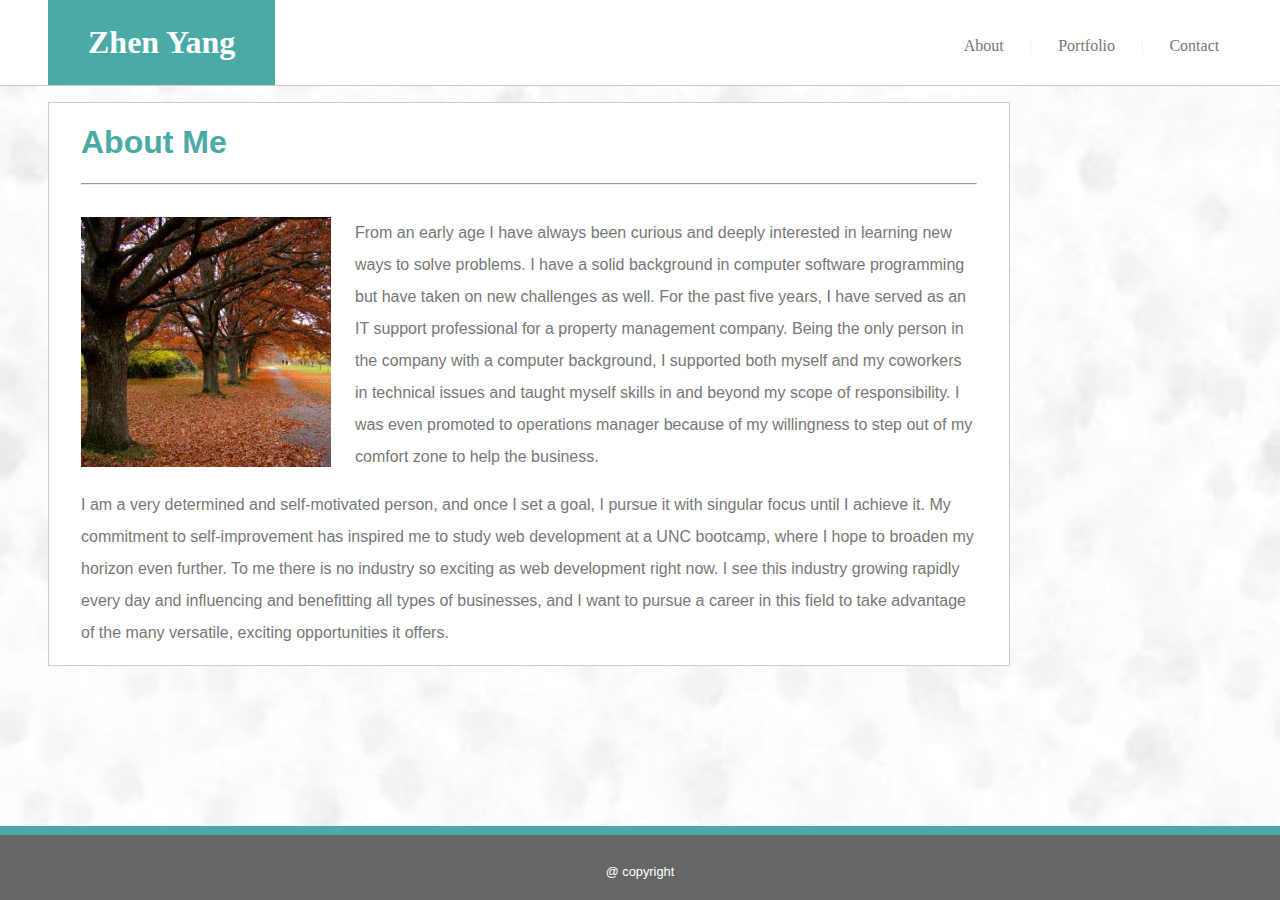
==== index.html @ 0e77e7a6 "Initial commit. Copied files from basic portfolio. Change index.html style for 980px screen and abov" ====
<!DOCTYPE html>
<html lang="en">
<head>
    <meta charset="UTF-8">
    <meta name="viewport" content="width=device-width, initial-scale=1.0">
    <meta http-equiv="X-UA-Compatible" content="ie=edge">
    <title>Basic Portfolio</title>
    
    <link rel="stylesheet" type="text/css" href="assets/css/style.css">
</head>
<body>
    
    <header>
        <div class="header-content">
            <div class="name">Zhen Yang</div>
            <ul class="nav">
                <li><a href="index.html">About</a></li>
                <li><a href="#" style="color:#efefef;">|</a></li>
                <li><a href="portfolio.html">Portfolio</a></li>
                <li><a href="#" style="color:#efefef;">|</a></li>
                <li><a href="contact.html">Contact</a></li>
            </ul> 
        </div>  <!-- end header content -->
    </header>
    
    <div class="main-content">
        <section>
            <h1>About Me</h1>
            <hr class="main-hr">
            <article>
                <img src="assets/images/me.jpg" width="250" height="250" class="me-img" alt="image of me">
                <p class="about-me">From an early age I have always been curious and deeply interested in learning new ways to solve problems. I have a solid background in computer software programming but have taken on new challenges as well. For the past five years, I have served as an IT support professional for a property management company. Being the only person in the company with a computer background, I supported both myself and my coworkers in technical issues and taught myself skills in and beyond my scope of responsibility. I was even promoted to operations manager because of my willingness to step out of my comfort zone to help the business. </p>               
                <p class="about-me">I am a very determined and self-motivated person, and once I set a goal, I pursue it with singular focus until I achieve it. My commitment to self-improvement has inspired me to study web development at a UNC bootcamp, where I hope to broaden my horizon even further. To me there is no industry so exciting as web development right now. I see this industry growing rapidly every day and influencing and benefitting all types of businesses, and I want to pursue a career in this field to take advantage of the many versatile, exciting opportunities it offers.</p>
            </article>
        </section>
       
    </div>  <!-- end main content -->

    <footer>
        <div class="footer-content">@ copyright</div>
    </footer>
 
</body>
</html>
---- assets/css/style.css ----
body {
    color: #777777;
    font-family: 'Arial', 'Helvetica Neue', Helvetica, sans-serif;
    background-image: url("../images/wet_snow.png");
    background-repeat: no-repeat;
    background-position: center;
    background-size: cover;
    margin: 0;
    padding: 0;
    width:100%;
    height: 100%;
}

/* ------------- Header ----------- */
header {
    background-color: #ffffff;
    font-family: 'Georgia', Times, 'Times New Roman', serif;
    width: 100% !important;
    border-bottom: 1px solid #cccccc;
    margin: 0;
}

.header-content {
    margin: 0 3rem; 
    overflow: hidden;
}

.name {
    display: inline-block;
    float:left;
    background-color: #4aaaa5;
    color: #ffffff;
    font-size: 2rem;
    font-weight: bold;
    padding: 1.5rem 2.5rem;
}

.nav {
    list-style:none;
    padding: 1.3rem 0 0 0;
    float: right;
}
.nav li {
    float:left;
    margin: 0 0.8rem;
}
.nav li a {
    color:#777777;
    text-decoration:none
}
.nav a:hover {
    color:#4aaaa5;
    font-weight: bold;
}

/* ------------- Main Content Area  ----------- */
.main-content {
    display: block;
    clear: both;
    background-color: #ffffff;
    width: 75%;
    margin: 1rem 3rem;
    overflow: auto;
    border: 1px solid #cccccc;
    margin-bottom: 5.5rem; /* end above the sticky footer */
}

/* ------------- Section and Section Header ----------- */
section {
    margin: 1rem auto;
    padding: 0 2rem;
}

section h1 {
    color: #4aaaa5;
}

.main-hr {
    background-color: #efefef;
}

/* ------------------ Article -----------------*/
article {
    margin: 2rem 0 0 0;
}

/* ------------- Footer ----------- */

footer {
    position: fixed;
    bottom: 0;
    width: 100%;
    display: block;
    clear: both;
    border-top: 0.6rem solid #4aaaa5;
    margin-top: 1rem;
}

.footer-content {
    background-color: #666666;
    text-align: center;
    color: #ffffff;
    width: 100%;
    font-size: 0.8rem;
    padding: 1.8rem 0 1.3rem 0;
} 

/* ---------- index.html specific rules -------------- */
.me-img {
    float: left;
    padding-right: 1.5rem;
}

.about-me {
    font-size: 1rem;
    line-height: 2rem;
}

/* ---------- portfolio.html specific rules -------------- */
.img-row {
    display: block;
    padding: 10px 25px;
    margin: 30px auto;
}

.img-container {
    display: inline-block;
    position: relative;
    margin: 0 35px;
}

.img-caption {
    position: absolute;
    left: 0;
    bottom: 12px;
    width: 100%;
    height: 35px;
    font-size: 16px;
    text-align: center;
    color: #ffffff;
    background-color: #4aaaa5;
    padding-top: 12px;
}

/* --------------- contact.htl specific rules --------------*/
.contact-form {
    margin-bottom: 20px;
}

input {
    width: 100%;
    height: 24px;
    margin-bottom: 18px;
    border: 1px solid #cccccc;
}

.input-msg {
    height: 140px;
    
}

.input-submit {
    background-color: #4aaaa5;
    color: #ffffff;
    font-size: 18px;
    width: 100px;
    height: 40px;
    padding: auto 20px;
    text-align: center;
    cursor: pointer;
}

.input-submit:hover {
    background-color: #ffffff;
    color: #4aaaa5;
    font-weight: bold;
}
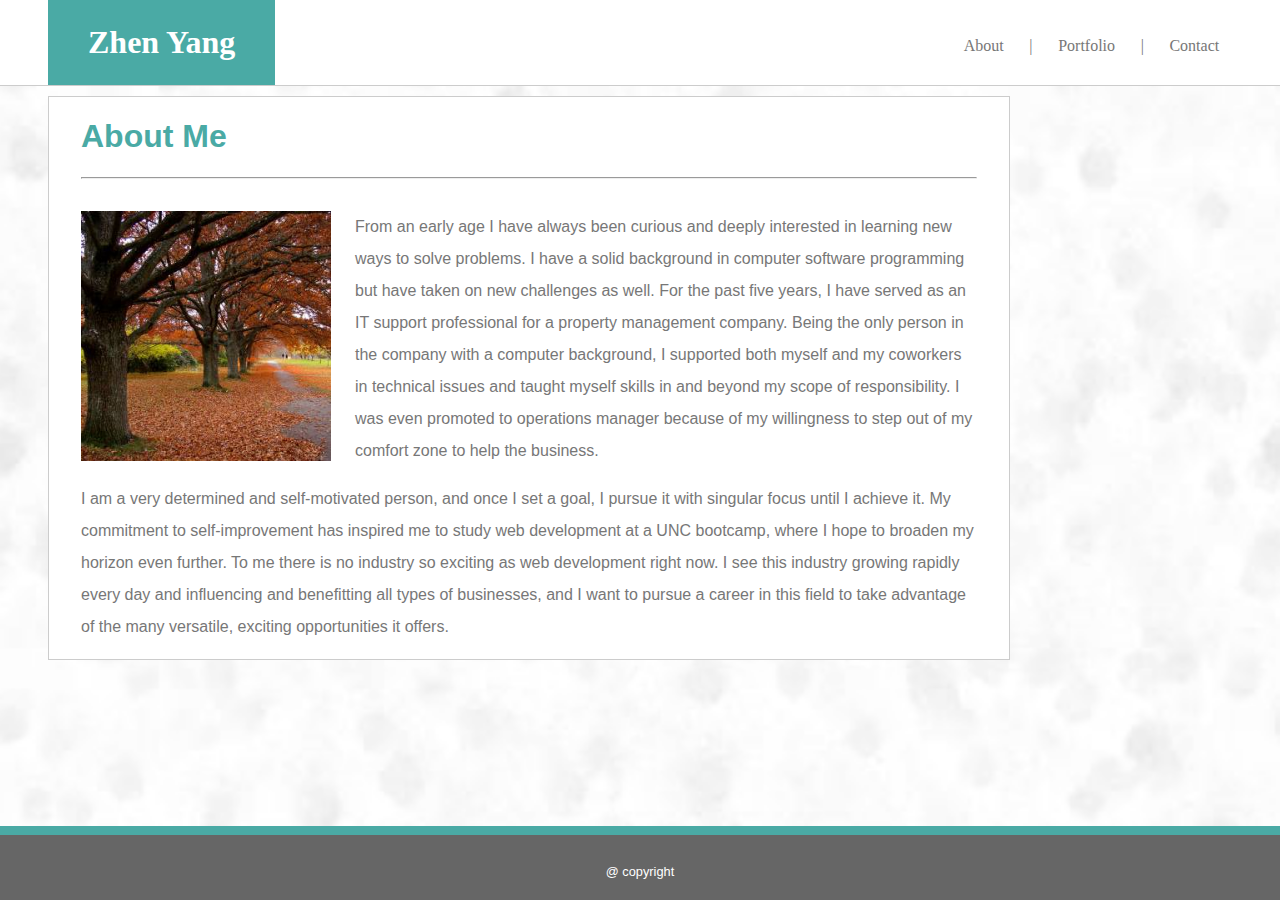
==== commit 6ad0e462: "Modified style.css, make sticky head z index higher" ====
--- a/index.html
+++ b/index.html
@@ -15,9 +15,9 @@
             <div class="name">Zhen Yang</div>
             <ul class="nav">
                 <li><a href="index.html">About</a></li>
-                <li><a href="#" style="color:#efefef;">|</a></li>
+                <li><a href="#" class="sepbar">|</a></li>
                 <li><a href="portfolio.html">Portfolio</a></li>
-                <li><a href="#" style="color:#efefef;">|</a></li>
+                <li><a href="#" class="sepbar">|</a></li>
                 <li><a href="contact.html">Contact</a></li>
             </ul> 
         </div>  <!-- end header content -->
--- a/assets/css/style.css
+++ b/assets/css/style.css
@@ -9,6 +9,7 @@
     padding: 0;
     width:100%;
     height: 100%;
+    position: relative;
 }
 
 /* ------------- Header ----------- */
@@ -18,6 +19,9 @@
     width: 100% !important;
     border-bottom: 1px solid #cccccc;
     margin: 0;
+    position: fixed;
+    top: 0;
+    z-index: 2;
 }
 
 .header-content {
@@ -40,14 +44,21 @@
     padding: 1.3rem 0 0 0;
     float: right;
 }
+
+.sepbar {
+    color:#efefef;
+}
+
 .nav li {
     float:left;
     margin: 0 0.8rem;
 }
+
 .nav li a {
     color:#777777;
     text-decoration:none
 }
+
 .nav a:hover {
     color:#4aaaa5;
     font-weight: bold;
@@ -59,10 +70,10 @@
     clear: both;
     background-color: #ffffff;
     width: 75%;
-    margin: 1rem 3rem;
+    margin: 6rem 3rem 5.5rem 3rem; /* main content in between sticky header and footer */
     overflow: auto;
     border: 1px solid #cccccc;
-    margin-bottom: 5.5rem; /* end above the sticky footer */
+
 }
 
 /* ------------- Section and Section Header ----------- */
@@ -118,54 +129,58 @@
 
 /* ---------- portfolio.html specific rules -------------- */
 .img-row {
-    display: block;
-    padding: 10px 25px;
-    margin: 30px auto;
+    display: flex;
+    align-items: center;
+    justify-content: space-between;
+    margin: 2rem auto;
 }
 
 .img-container {
     display: inline-block;
+    width: 40%;
     position: relative;
-    margin: 0 35px;
+}
+
+.img-container img {
+    width: 100%;
+    height: auto;
 }
 
 .img-caption {
     position: absolute;
     left: 0;
-    bottom: 12px;
-    width: 100%;
-    height: 35px;
-    font-size: 16px;
+    right: 0;
+    bottom: 1rem;
+    width: 100%;
+    height: 3rem;
+    font-size: 1rem;
     text-align: center;
     color: #ffffff;
     background-color: #4aaaa5;
-    padding-top: 12px;
-}
-
-/* --------------- contact.htl specific rules --------------*/
-.contact-form {
-    margin-bottom: 20px;
-}
-
+    padding-top: 1.5rem;
+} 
+
+/* --------------- contact.html specific rules --------------*/
 input {
     width: 100%;
-    height: 24px;
-    margin-bottom: 18px;
+    height: 1.8rem;
+    margin-bottom: 1.5rem;
     border: 1px solid #cccccc;
 }
 
 .input-msg {
-    height: 140px;
+    height: 8rem;
     
 }
 
 .input-submit {
     background-color: #4aaaa5;
     color: #ffffff;
-    font-size: 18px;
+    font-size: 1.1rem;
+    font-weight: bold;
     width: 100px;
-    height: 40px;
-    padding: auto 20px;
+    height: 3rem;
+    padding: auto 2rem;
     text-align: center;
     cursor: pointer;
 }
@@ -175,3 +190,100 @@
     color: #4aaaa5;
     font-weight: bold;
 }
+
+/* ------------ Screen size up to 768px ---------------- */
+@media screen and (max-width: 768px) {
+
+    .name {
+        /* smaller size and padding */
+        font-size: 1.5rem; 
+        padding: 1.2rem 2rem;
+    }
+
+    .sepbar {
+        /* Do not show separate bars to save space */
+        display: none;
+    }
+
+    .main-content {
+        /* Content occupies more space */
+        width: 95%;
+        margin: 6rem auto 5.5rem auto;
+    }
+
+    .img-container {
+        /* Images occupies more space. This will make the space between images smaller */
+        width: 45%;
+    }
+    
+    .img-caption {
+        /* Smaller caption */
+        height: 2rem;
+        padding-top: 1rem;
+    } 
+}
+
+/* ------------ Screen size up to 640px ---------------- */
+@media screen and (max-width: 640px) {
+
+    header {
+        /* header not sticky in small screens */
+        position: static; 
+        text-align: center;
+    }
+
+    .header-content {
+        /* Occupies all space available */
+        margin: 0;
+    }
+
+    .name {
+        display: block;
+        width: 100%;
+        float: none;
+        padding: 1.5rem 0;
+    }
+    
+    .nav {
+        /* Separate line for navbar */
+        clear: both;
+        padding: 0.5rem 0;
+        float: none;
+        display: flex;
+        align-items: center;
+        justify-content: center;
+    }
+    
+    .nav li {
+        /* Navbar items closer */
+        margin: 0 0.2rem;
+        text-align: center;
+    }
+
+    .main-content {
+        /* Header not sticky, need to adjust margin top */
+        margin: 1rem auto 5.5rem auto;
+    }
+
+    .me-img {
+        /* Image in separate line */
+        display: block;
+        width: 100%;
+        height: auto;
+        padding: 1em;
+    }
+    
+    .img-row {
+        /* One image a row */
+        display: inline;
+    }
+
+    .img-container {
+        /* One image a row */
+        display: block;
+        clear: both;
+        width: 95%;
+        margin-bottom: 2rem;
+    }
+
+}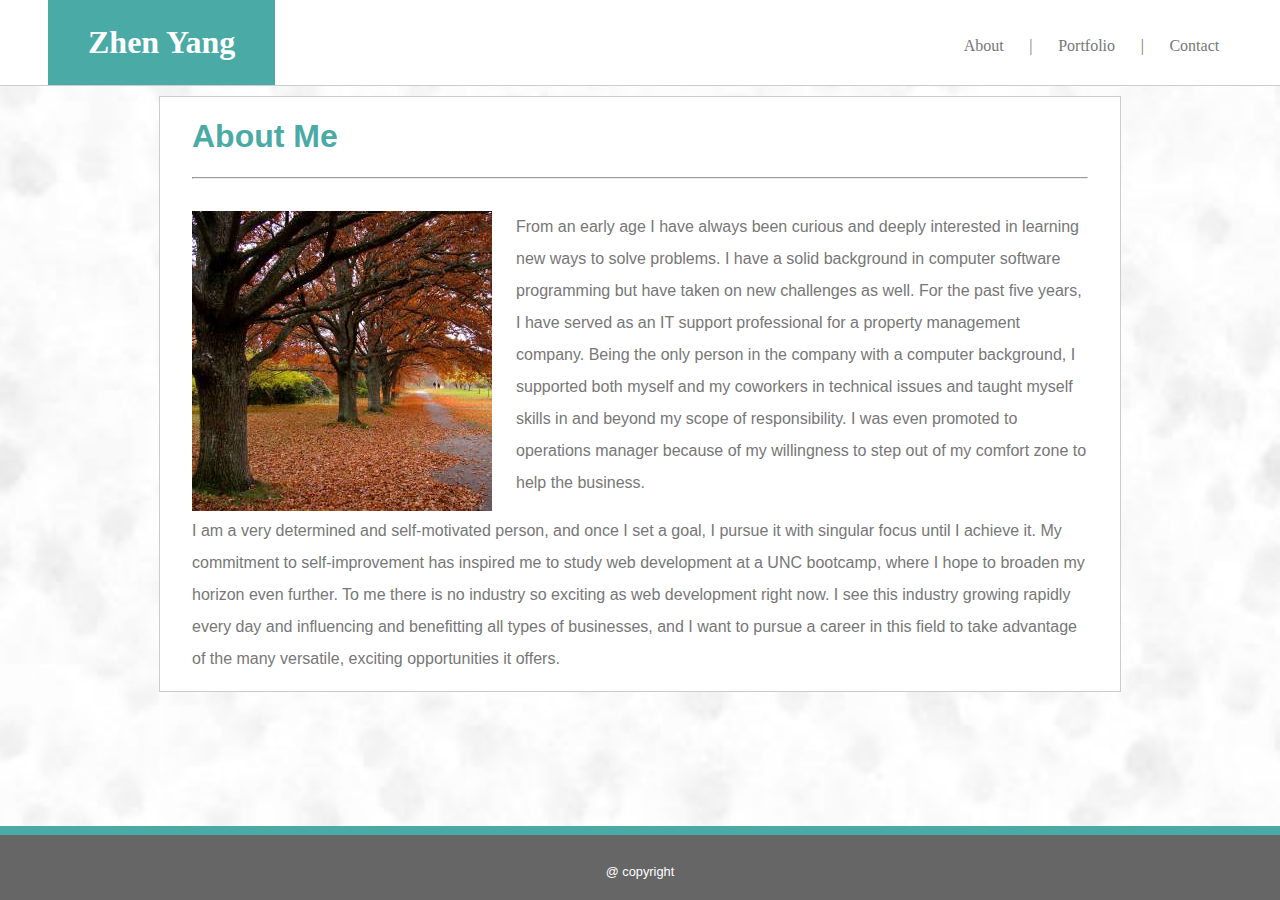
==== commit 7c8b01e8: "Cleaned up code. Added media query for 980 screen" ====
--- a/index.html
+++ b/index.html
@@ -4,7 +4,7 @@
     <meta charset="UTF-8">
     <meta name="viewport" content="width=device-width, initial-scale=1.0">
     <meta http-equiv="X-UA-Compatible" content="ie=edge">
-    <title>Basic Portfolio</title>
+    <title>Responsive Portfolio About Me</title>
     
     <link rel="stylesheet" type="text/css" href="assets/css/style.css">
 </head>
@@ -21,14 +21,15 @@
                 <li><a href="contact.html">Contact</a></li>
             </ul> 
         </div>  <!-- end header content -->
-    </header>
+    </header> <!-- end header -->
     
     <div class="main-content">
         <section>
             <h1>About Me</h1>
             <hr class="main-hr">
+
             <article>
-                <img src="assets/images/me.jpg" width="250" height="250" class="me-img" alt="image of me">
+                <img src="assets/images/me.jpg" class="me-img" alt="image of me">
                 <p class="about-me">From an early age I have always been curious and deeply interested in learning new ways to solve problems. I have a solid background in computer software programming but have taken on new challenges as well. For the past five years, I have served as an IT support professional for a property management company. Being the only person in the company with a computer background, I supported both myself and my coworkers in technical issues and taught myself skills in and beyond my scope of responsibility. I was even promoted to operations manager because of my willingness to step out of my comfort zone to help the business. </p>               
                 <p class="about-me">I am a very determined and self-motivated person, and once I set a goal, I pursue it with singular focus until I achieve it. My commitment to self-improvement has inspired me to study web development at a UNC bootcamp, where I hope to broaden my horizon even further. To me there is no industry so exciting as web development right now. I see this industry growing rapidly every day and influencing and benefitting all types of businesses, and I want to pursue a career in this field to take advantage of the many versatile, exciting opportunities it offers.</p>
             </article>
@@ -38,7 +39,7 @@
 
     <footer>
         <div class="footer-content">@ copyright</div>
-    </footer>
+    </footer> <!-- end footer -->
  
 </body>
 </html>
--- a/assets/css/style.css
+++ b/assets/css/style.css
@@ -21,7 +21,7 @@
     margin: 0;
     position: fixed;
     top: 0;
-    z-index: 2;
+    z-index: 2; /* Sticky header always on top */
 }
 
 .header-content {
@@ -39,6 +39,7 @@
     padding: 1.5rem 2.5rem;
 }
 
+/* ---------- Navbar --------------- */
 .nav {
     list-style:none;
     padding: 1.3rem 0 0 0;
@@ -69,8 +70,8 @@
     display: block;
     clear: both;
     background-color: #ffffff;
-    width: 75%;
-    margin: 6rem 3rem 5.5rem 3rem; /* main content in between sticky header and footer */
+    width: 960px;
+    margin: 6rem auto 5.5rem auto; /* main content in between sticky header and footer */
     overflow: auto;
     border: 1px solid #cccccc;
 
@@ -96,7 +97,6 @@
 }
 
 /* ------------- Footer ----------- */
-
 footer {
     position: fixed;
     bottom: 0;
@@ -120,6 +120,8 @@
 .me-img {
     float: left;
     padding-right: 1.5rem;
+    width: 300px;
+    height: 300px;
 }
 
 .about-me {
@@ -191,6 +193,14 @@
     font-weight: bold;
 }
 
+/* ------------ Screen size up to 980px ---------------- */
+@media screen and (max-width: 980px) {
+    .main-content {
+        width: 80%; 
+        margin: 6rem 3rem 5.5rem 3rem; /* main content in between sticky header and footer */
+    }
+}
+
 /* ------------ Screen size up to 768px ---------------- */
 @media screen and (max-width: 768px) {
 
@@ -209,6 +219,11 @@
         /* Content occupies more space */
         width: 95%;
         margin: 6rem auto 5.5rem auto;
+    }
+
+    .me-img {
+        width: 45%;
+        height: auto;
     }
 
     .img-container {
@@ -238,6 +253,7 @@
     }
 
     .name {
+        /* Name occupies the whole row */
         display: block;
         width: 100%;
         float: none;
